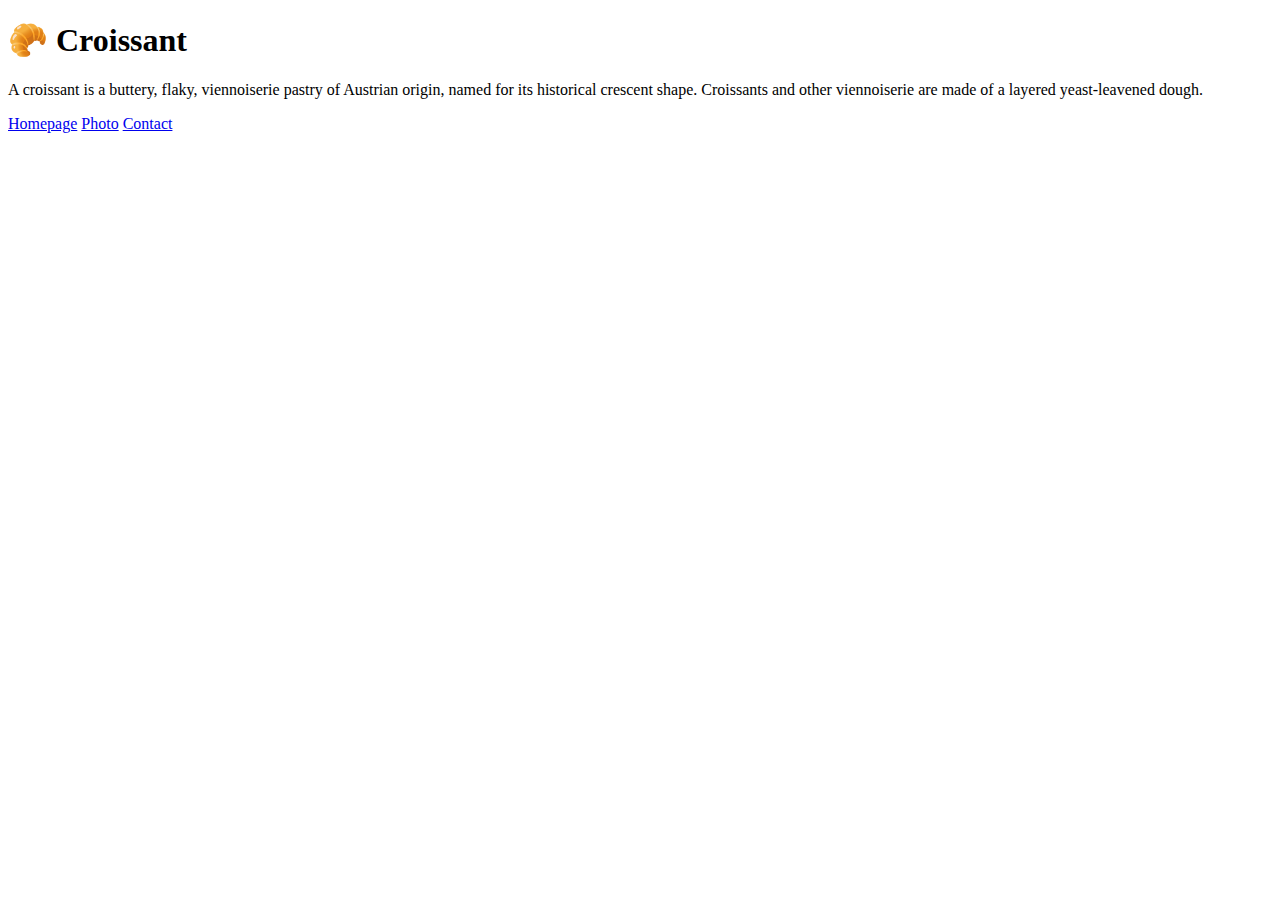
==== index.html @ 1f6d27c0 "Created the initial file structure" ====
<!DOCTYPE html>
<html lang="en">
  <head>
    <meta charset="UTF-8" />
    <meta http-equiv="X-UA-Compatible" content="IE=edge" />
    <meta name="viewport" content="width=device-width, initial-scale=1.0" />
    <link rel="stylesheet" href="/css/styles.css" />
    <title>🥐Croissant🥐</title>
  </head>
  <body>
    <h1>🥐 Croissant</h1>
    <p>
      A croissant is a buttery, flaky, viennoiserie pastry of Austrian origin,
      named for its historical crescent shape. Croissants and other viennoiserie
      are made of a layered yeast-leavened dough.
    </p>
    <a href="/">Homepage</a>
    <a href="/photo.html">Photo</a>
    <a href="/contact.html">Contact</a>
  </body>
</html>
---- css/styles.css ----

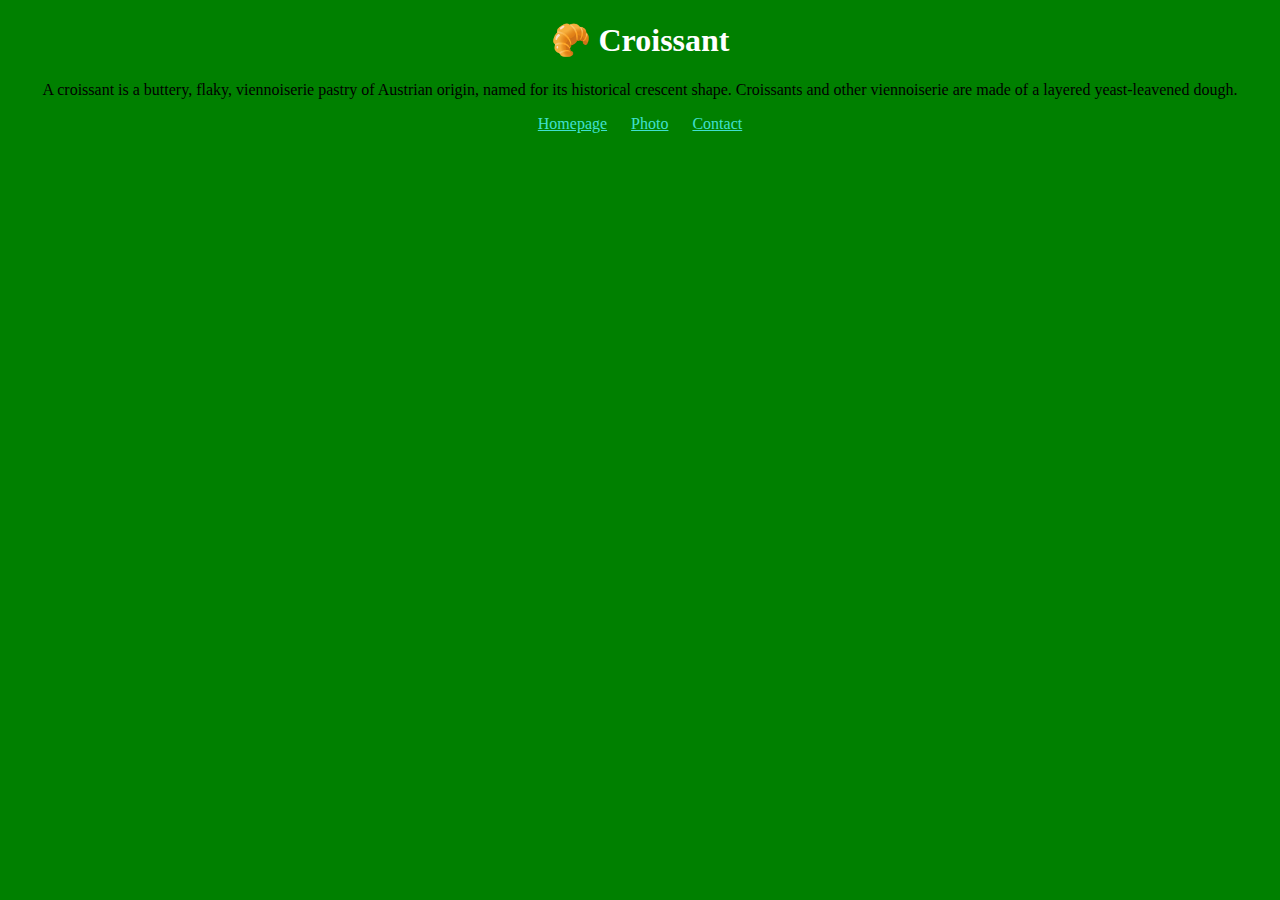
==== commit 461ff7d1: "CSS added" ====
--- a/index.html
+++ b/index.html
@@ -14,8 +14,10 @@
       named for its historical crescent shape. Croissants and other viennoiserie
       are made of a layered yeast-leavened dough.
     </p>
-    <a href="/">Homepage</a>
-    <a href="/photo.html">Photo</a>
-    <a href="/contact.html">Contact</a>
+    <footer>
+      <a href="/">Homepage</a>
+      <a href="/photo.html">Photo</a>
+      <a href="/contact.html">Contact</a>
+    </footer>
   </body>
 </html>
--- a/css/styles.css
+++ b/css/styles.css
@@ -1 +1,29 @@
+body {
+  background: green;
+}
 
+h1 {
+  text-align: center;
+  color: white;
+}
+
+p {
+  text-align: center;
+}
+
+footer a {
+  margin: 0 10px;
+  color: turquoise;
+  cursor: pointer;
+}
+
+footer {
+  text-align: center;
+}
+
+img {
+  max-width: 100%;
+  border-radius: 10px;
+  display: block;
+  margin: 30px auto;
+}
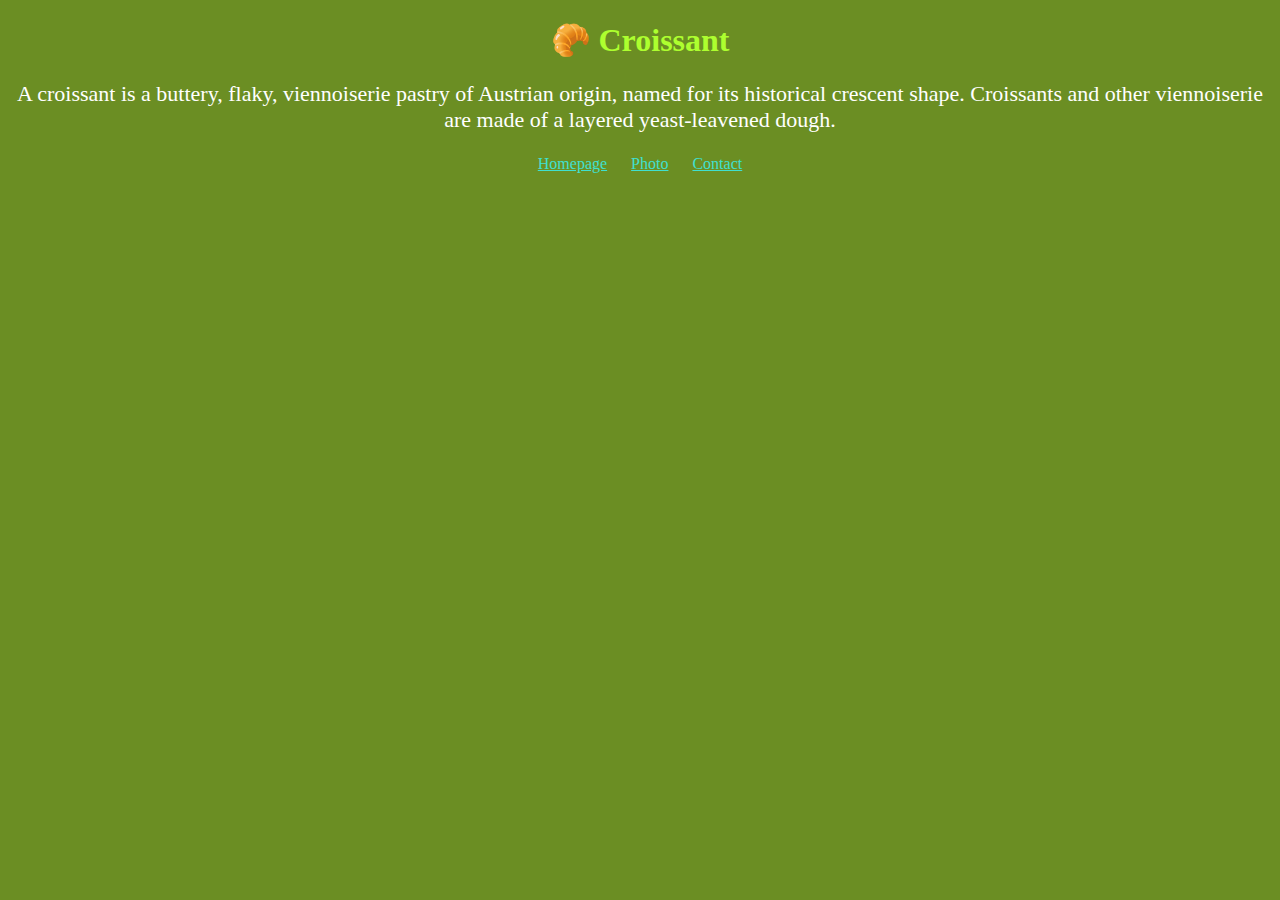
==== commit ccc016e0: "SEO" ====
--- a/index.html
+++ b/index.html
@@ -4,6 +4,7 @@
     <meta charset="UTF-8" />
     <meta http-equiv="X-UA-Compatible" content="IE=edge" />
     <meta name="viewport" content="width=device-width, initial-scale=1.0" />
+    <meta name="description" content="Croissant's description and origin." />
     <link rel="stylesheet" href="/css/styles.css" />
     <title>🥐Croissant🥐</title>
   </head>
--- a/css/styles.css
+++ b/css/styles.css
@@ -1,13 +1,15 @@
 body {
-  background: green;
+  background: olivedrab;
 }
 
 h1 {
   text-align: center;
-  color: white;
+  color: greenyellow;
 }
 
 p {
+  font-size: 22px;
+  color: white;
   text-align: center;
 }
 
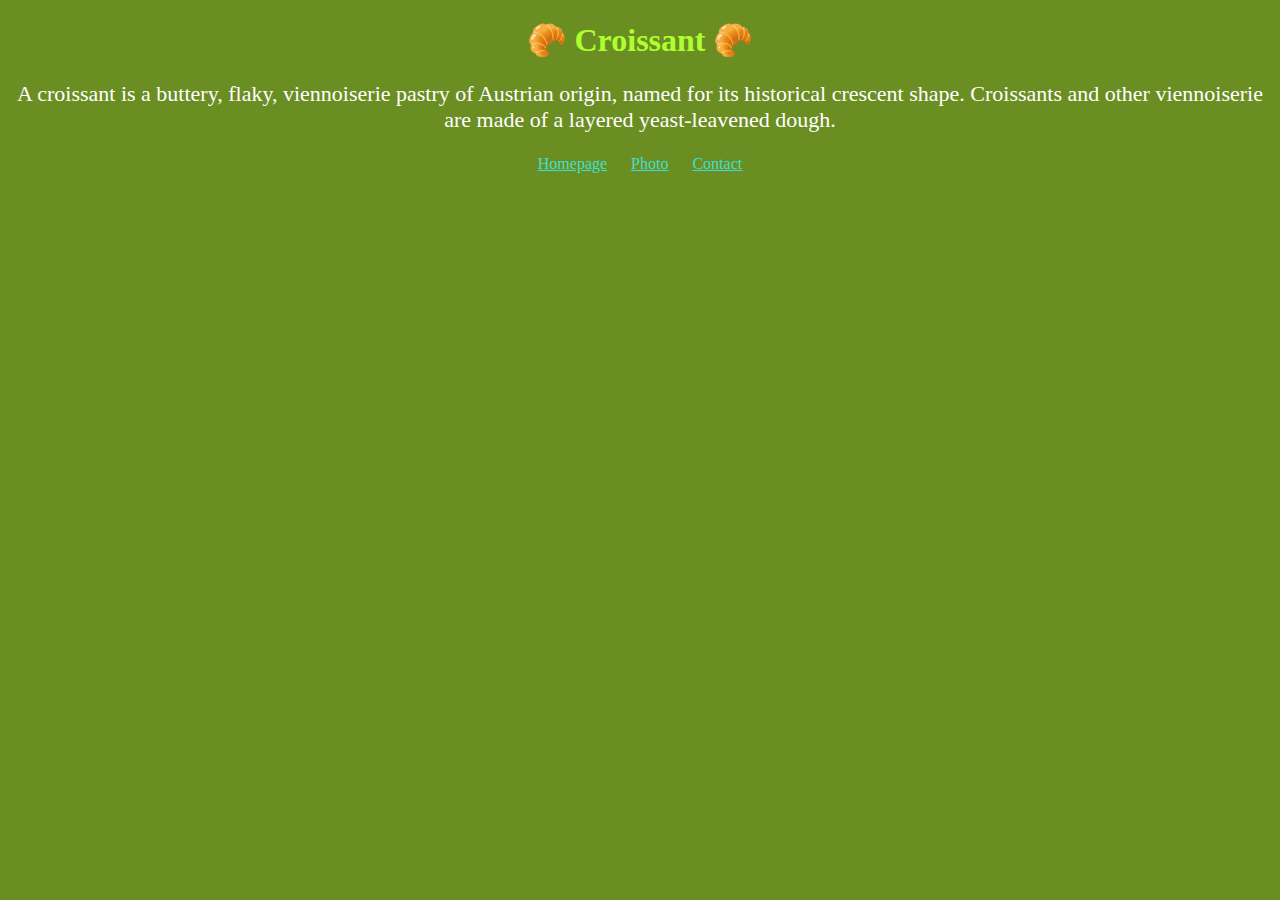
==== commit 65d4858e: "Title change" ====
--- a/index.html
+++ b/index.html
@@ -6,10 +6,10 @@
     <meta name="viewport" content="width=device-width, initial-scale=1.0" />
     <meta name="description" content="Croissant's description and origin." />
     <link rel="stylesheet" href="/css/styles.css" />
-    <title>🥐Croissant🥐</title>
+    <title>🥐Croissant-Croissant.com</title>
   </head>
   <body>
-    <h1>🥐 Croissant</h1>
+    <h1>🥐 Croissant 🥐</h1>
     <p>
       A croissant is a buttery, flaky, viennoiserie pastry of Austrian origin,
       named for its historical crescent shape. Croissants and other viennoiserie
